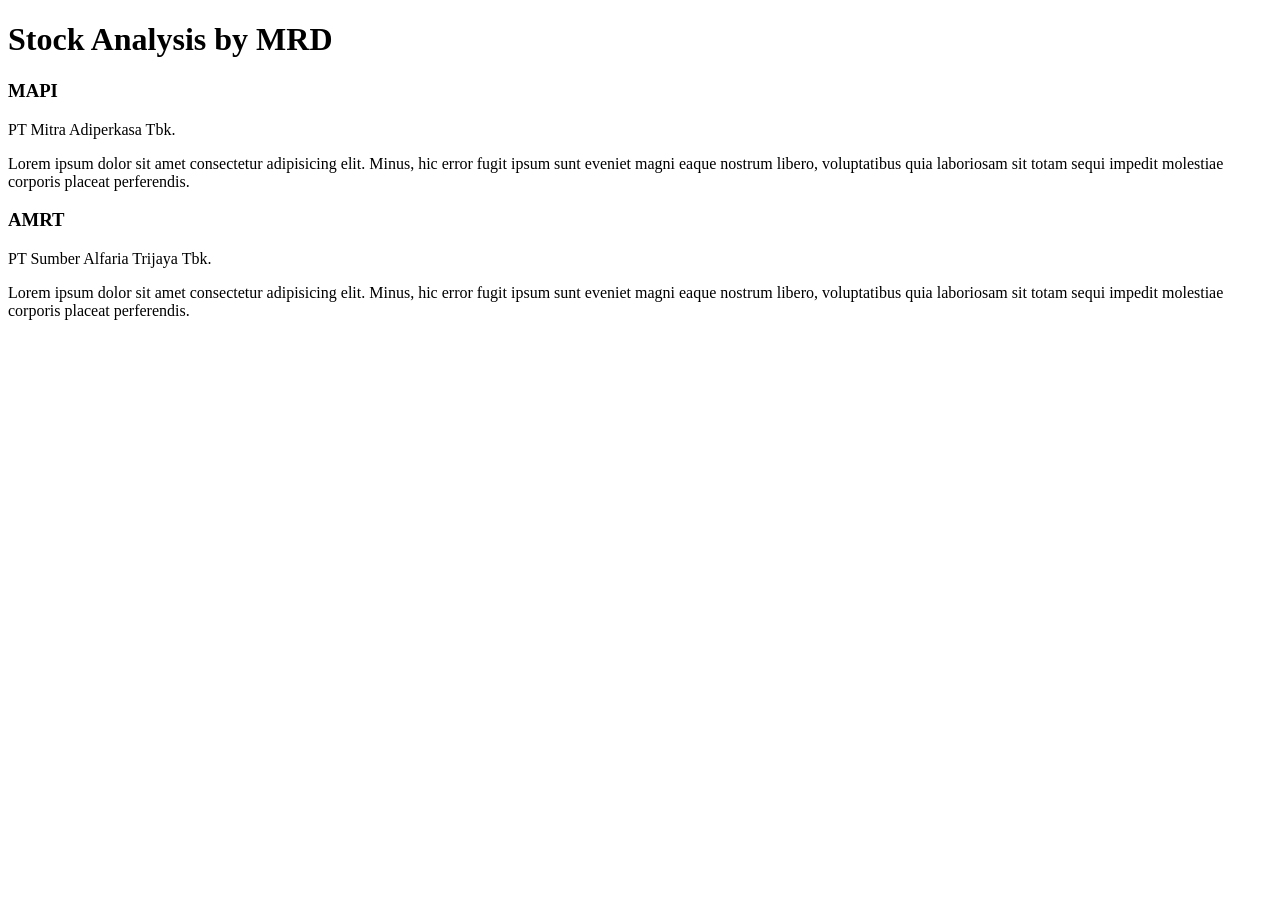
==== index.html @ b6d1bd0b "Create index.html & menambahkan 2 emiten" ====
<!doctype html>
<html lang="en">
  <head>
    <meta charset="UTF-8" />
    <meta name="viewport" content="width=device-width, initial-scale=1.0" />
    <title>Informasi Saham IDX</title>
  </head>
  <body>
    <h1>Stock Analysis by MRD</h1>
    <div>
      <h3>MAPI</h3>
      <p>PT Mitra Adiperkasa Tbk.</p>
      <p>Lorem ipsum dolor sit amet consectetur adipisicing elit. Minus, hic error fugit ipsum sunt eveniet magni eaque nostrum libero, voluptatibus quia laboriosam sit totam sequi impedit molestiae corporis placeat perferendis.</p>
    </div>

    <div>
      <h3>AMRT</h3>
      <p>PT Sumber Alfaria Trijaya Tbk.</p>
      <p>Lorem ipsum dolor sit amet consectetur adipisicing elit. Minus, hic error fugit ipsum sunt eveniet magni eaque nostrum libero, voluptatibus quia laboriosam sit totam sequi impedit molestiae corporis placeat perferendis.</p>
    </div>
  </body>
</html>
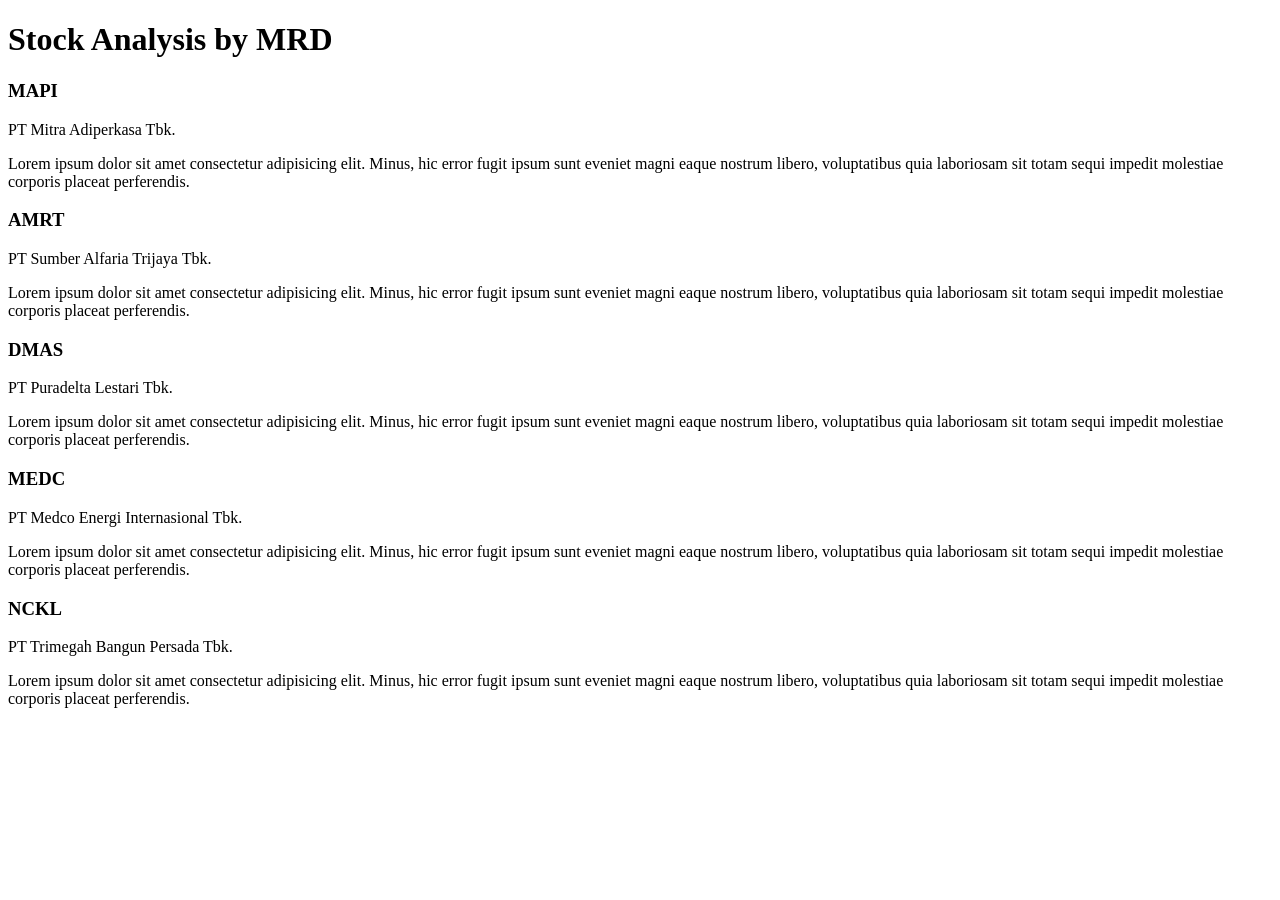
==== commit 21571017: "Add 3 more stocks" ====
--- a/index.html
+++ b/index.html
@@ -18,5 +18,23 @@
       <p>PT Sumber Alfaria Trijaya Tbk.</p>
       <p>Lorem ipsum dolor sit amet consectetur adipisicing elit. Minus, hic error fugit ipsum sunt eveniet magni eaque nostrum libero, voluptatibus quia laboriosam sit totam sequi impedit molestiae corporis placeat perferendis.</p>
     </div>
+
+    <div>
+      <h3>DMAS</h3>
+      <p>PT Puradelta Lestari Tbk.</p>
+      <p>Lorem ipsum dolor sit amet consectetur adipisicing elit. Minus, hic error fugit ipsum sunt eveniet magni eaque nostrum libero, voluptatibus quia laboriosam sit totam sequi impedit molestiae corporis placeat perferendis.</p>
+    </div>
+
+    <div>
+      <h3>MEDC</h3>
+      <p>PT Medco Energi Internasional Tbk.</p>
+      <p>Lorem ipsum dolor sit amet consectetur adipisicing elit. Minus, hic error fugit ipsum sunt eveniet magni eaque nostrum libero, voluptatibus quia laboriosam sit totam sequi impedit molestiae corporis placeat perferendis.</p>
+    </div>
+
+    <div>
+      <h3>NCKL</h3>
+      <p>PT Trimegah Bangun Persada Tbk.</p>
+      <p>Lorem ipsum dolor sit amet consectetur adipisicing elit. Minus, hic error fugit ipsum sunt eveniet magni eaque nostrum libero, voluptatibus quia laboriosam sit totam sequi impedit molestiae corporis placeat perferendis.</p>
+    </div>
   </body>
 </html>
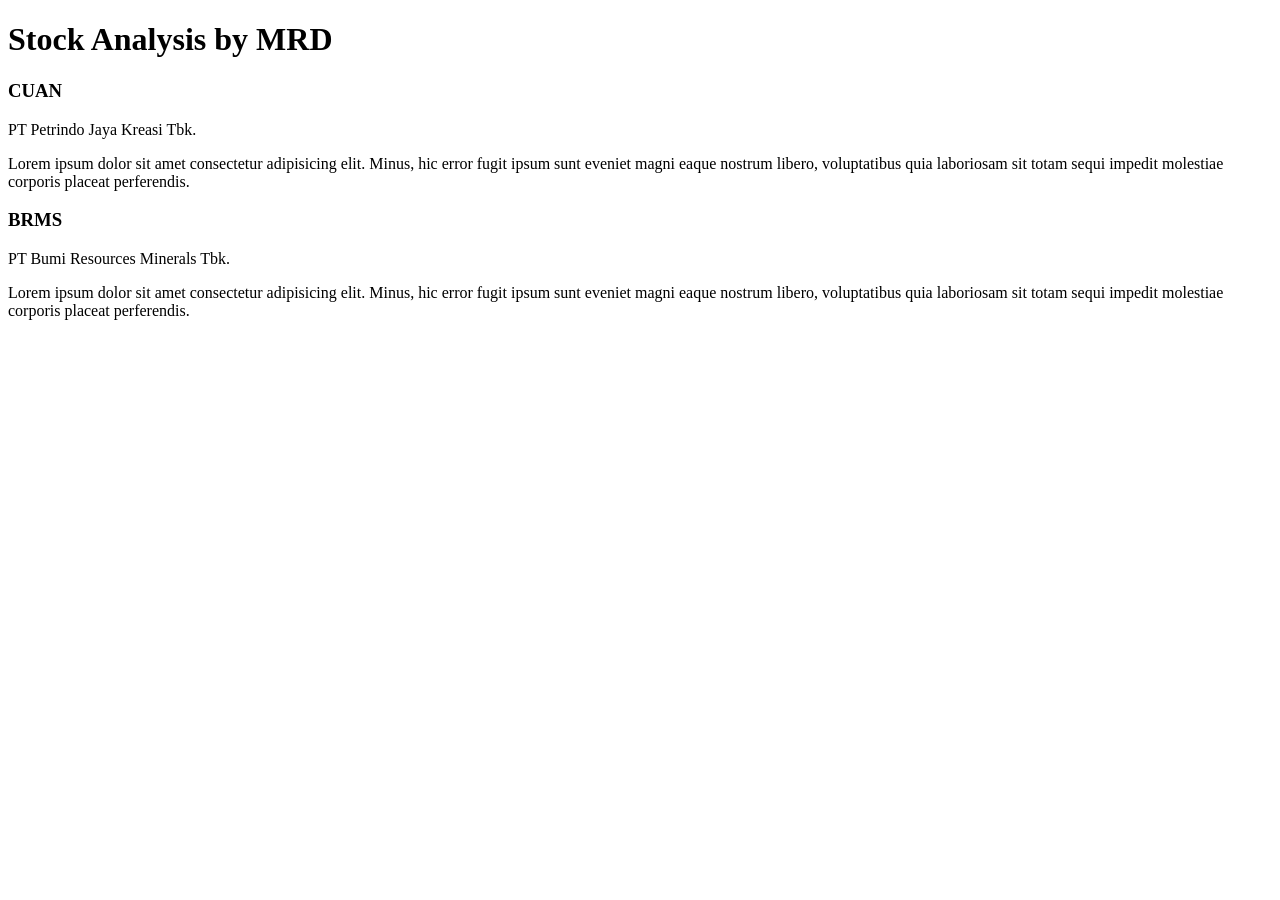
==== commit 3e5aafe3: "mengganti perusahaannya menjadi CUAN dan BRMS" ====
--- a/index.html
+++ b/index.html
@@ -3,37 +3,19 @@
   <head>
     <meta charset="UTF-8" />
     <meta name="viewport" content="width=device-width, initial-scale=1.0" />
-    <title>Informasi Saham IDX</title>
+    <title>Document</title>
   </head>
   <body>
     <h1>Stock Analysis by MRD</h1>
     <div>
-      <h3>MAPI</h3>
-      <p>PT Mitra Adiperkasa Tbk.</p>
+      <h3>CUAN</h3>
+      <p>PT Petrindo Jaya Kreasi Tbk.</p>
       <p>Lorem ipsum dolor sit amet consectetur adipisicing elit. Minus, hic error fugit ipsum sunt eveniet magni eaque nostrum libero, voluptatibus quia laboriosam sit totam sequi impedit molestiae corporis placeat perferendis.</p>
     </div>
 
     <div>
-      <h3>AMRT</h3>
-      <p>PT Sumber Alfaria Trijaya Tbk.</p>
-      <p>Lorem ipsum dolor sit amet consectetur adipisicing elit. Minus, hic error fugit ipsum sunt eveniet magni eaque nostrum libero, voluptatibus quia laboriosam sit totam sequi impedit molestiae corporis placeat perferendis.</p>
-    </div>
-
-    <div>
-      <h3>DMAS</h3>
-      <p>PT Puradelta Lestari Tbk.</p>
-      <p>Lorem ipsum dolor sit amet consectetur adipisicing elit. Minus, hic error fugit ipsum sunt eveniet magni eaque nostrum libero, voluptatibus quia laboriosam sit totam sequi impedit molestiae corporis placeat perferendis.</p>
-    </div>
-
-    <div>
-      <h3>MEDC</h3>
-      <p>PT Medco Energi Internasional Tbk.</p>
-      <p>Lorem ipsum dolor sit amet consectetur adipisicing elit. Minus, hic error fugit ipsum sunt eveniet magni eaque nostrum libero, voluptatibus quia laboriosam sit totam sequi impedit molestiae corporis placeat perferendis.</p>
-    </div>
-
-    <div>
-      <h3>NCKL</h3>
-      <p>PT Trimegah Bangun Persada Tbk.</p>
+      <h3>BRMS</h3>
+      <p>PT Bumi Resources Minerals Tbk.</p>
       <p>Lorem ipsum dolor sit amet consectetur adipisicing elit. Minus, hic error fugit ipsum sunt eveniet magni eaque nostrum libero, voluptatibus quia laboriosam sit totam sequi impedit molestiae corporis placeat perferendis.</p>
     </div>
   </body>
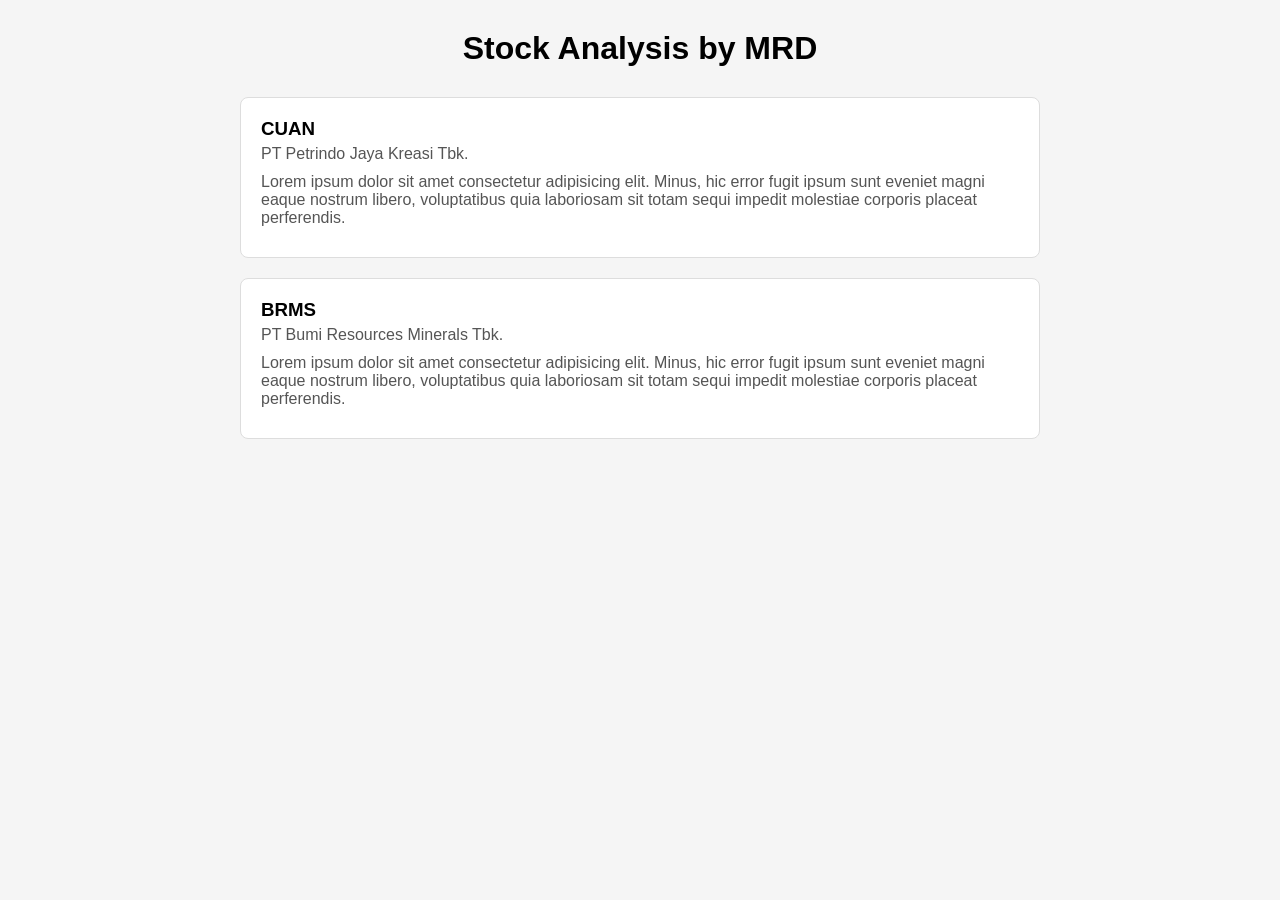
==== commit 6ecbc290: "menambahkan style.css untuk index.html dan menambahkan link di index.html" ====
--- a/index.html
+++ b/index.html
@@ -4,6 +4,7 @@
     <meta charset="UTF-8" />
     <meta name="viewport" content="width=device-width, initial-scale=1.0" />
     <title>Document</title>
+    <link rel="stylesheet" href="style.css" />
   </head>
   <body>
     <h1>Stock Analysis by MRD</h1>
--- a/style.css
+++ b/style.css
@@ -0,0 +1,34 @@
+* {
+  margin: 0;
+  padding: 0;
+  box-sizing: border-box;
+}
+
+body {
+  font-family: Arial, sans-serif;
+  background: #f5f5f5;
+  padding: 30px;
+}
+
+h1 {
+  text-align: center;
+  margin-bottom: 30px;
+}
+
+body > div {
+  background: white;
+  max-width: 800px;
+  margin: 0 auto 20px;
+  padding: 20px;
+  border-radius: 8px;
+  border: 1px solid #ddd;
+}
+
+h3 {
+  margin-bottom: 5px;
+}
+
+p {
+  margin-bottom: 10px;
+  color: #555;
+}
